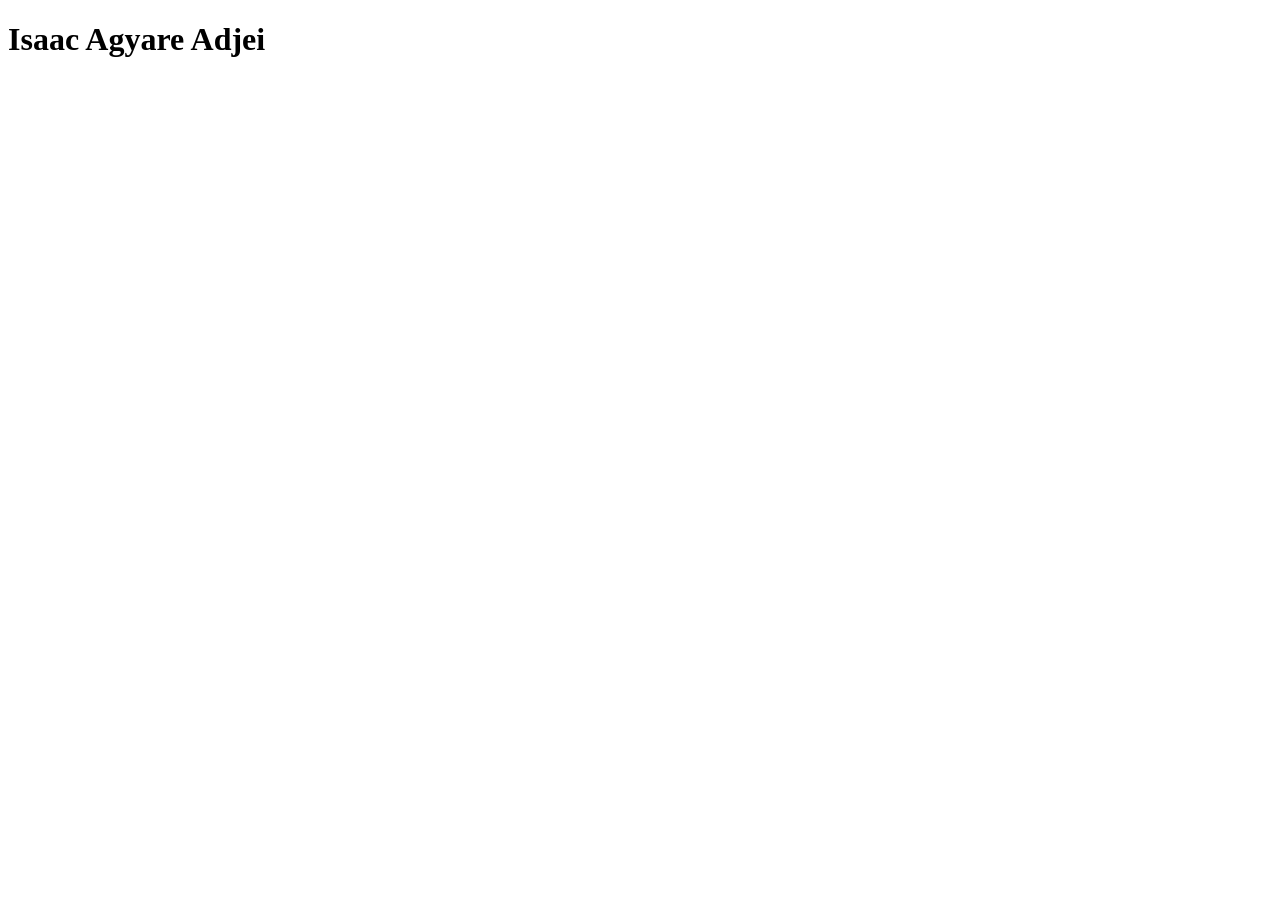
==== index.html @ 4ddbd5c0 "Add initial HTML structure for the homepage" ====
<!DOCTYPE html>
<html lang="en">
<head>
    <meta charset="UTF-8">
    <meta name="viewport" content="width=device-width, initial-scale=1.0">
    <title>Isaac Agyare Adjei</title>
</head>
<body>
    <h1>Isaac Agyare Adjei</h1>
</body>
</html>
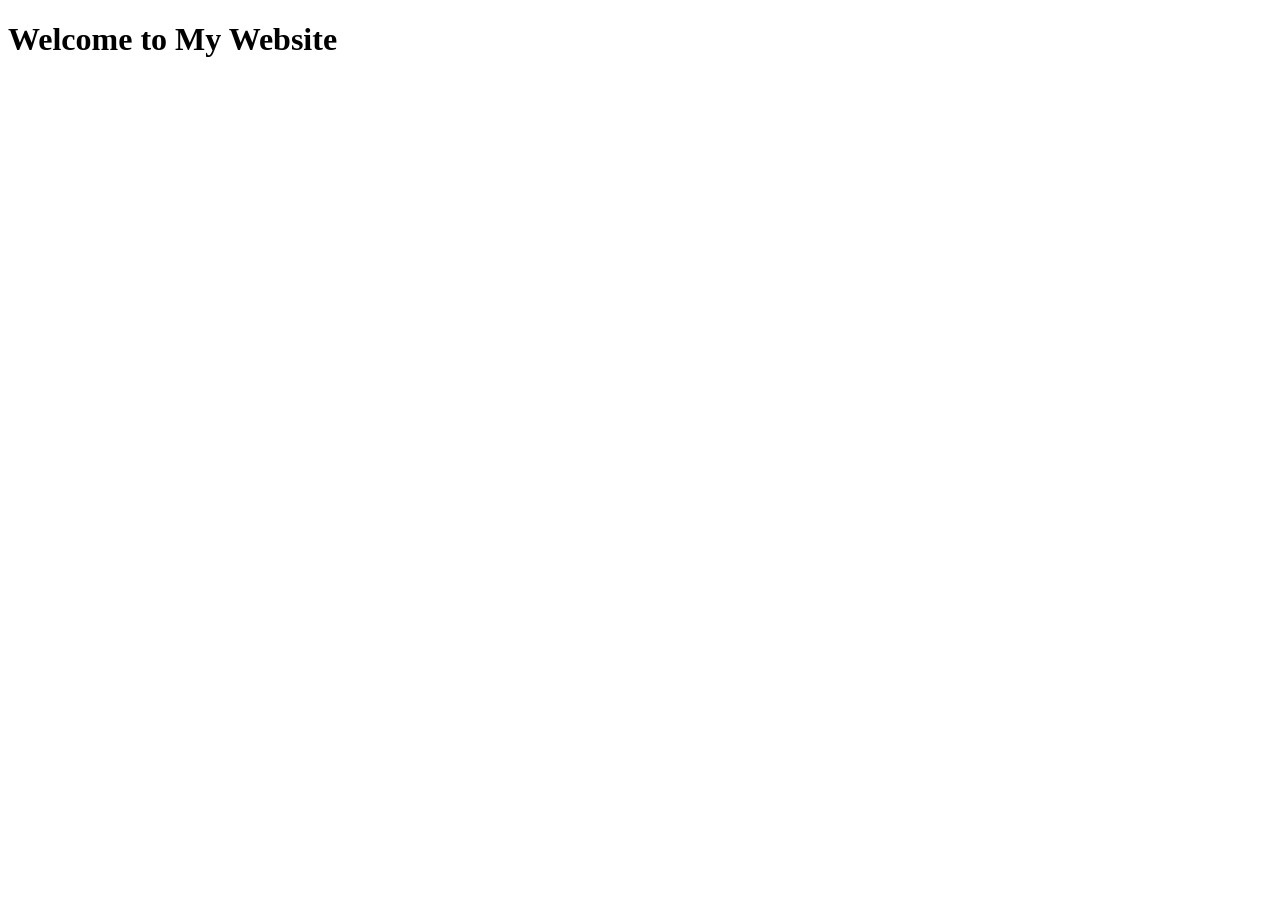
==== commit 2f61784b: "Update heading text on homepage" ====
--- a/index.html
+++ b/index.html
@@ -6,6 +6,6 @@
     <title>Isaac Agyare Adjei</title>
 </head>
 <body>
-    <h1>Isaac Agyare Adjei</h1>
+    <h1>Welcome to My Website</h1>
 </body>
 </html>
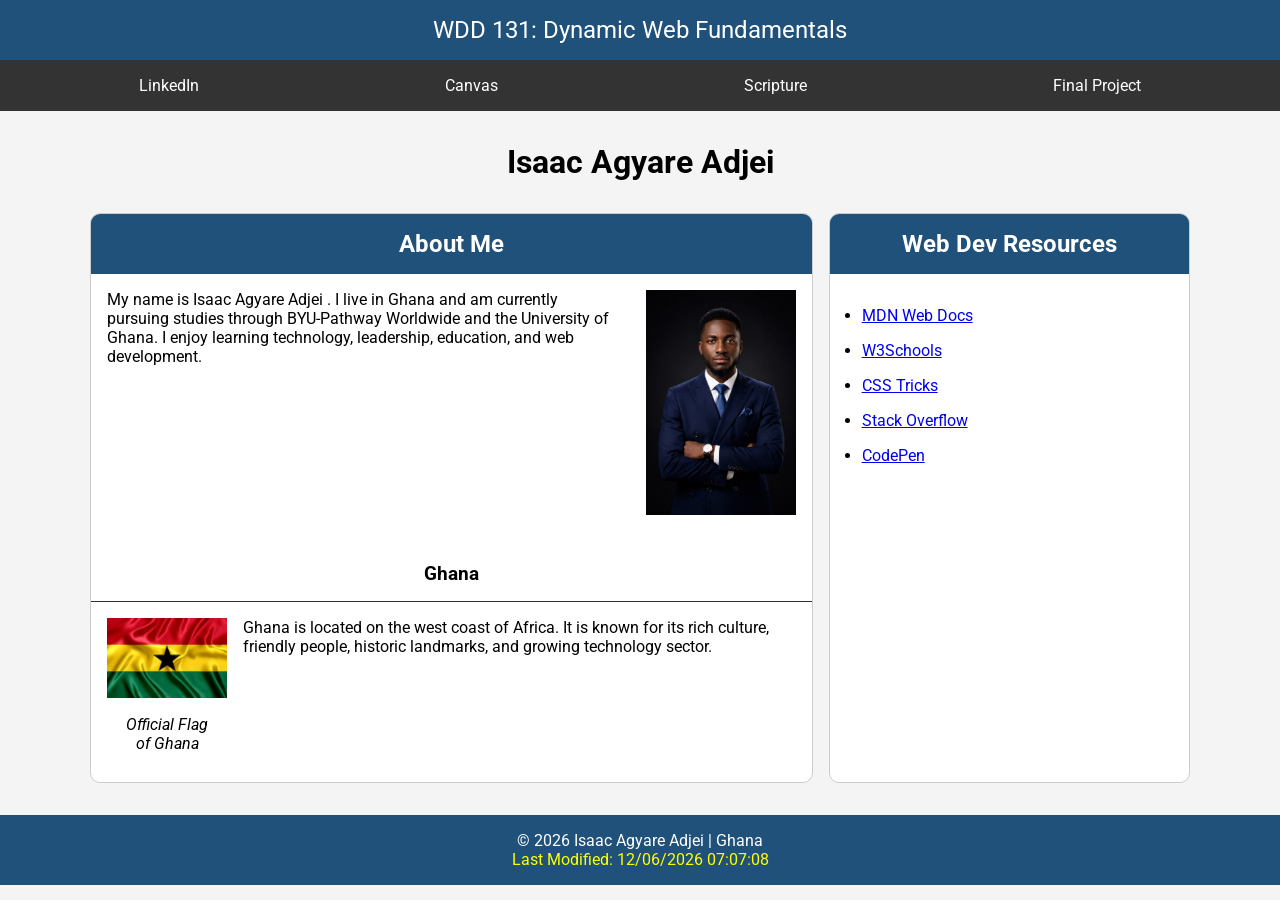
==== commit b4d14640: "week01 modification" ====
--- a/index.html
+++ b/index.html
@@ -2,10 +2,105 @@
 <html lang="en">
 <head>
     <meta charset="UTF-8">
-    <meta name="viewport" content="width=device-width, initial-scale=1.0">
-    <title>Isaac Agyare Adjei</title>
+
+    <meta name="viewport"
+          content="width=device-width, initial-scale=1.0">
+
+    <title>Isaac Agyare Adjei | WDD 131 Dynamic Web Fundamentals</title>
+
+    <meta name="description"
+          content="WDD 131 home page for Isaac Agyare Adjei featuring personal information, Ghana facts, and web development resources.">
+
+    <meta name="author"
+          content="Isaac Agyare Adjei">
+
+    <!-- Google Fonts -->
+    <link rel="preconnect" href="https://fonts.googleapis.com">
+
+    <link rel="preconnect"
+          href="https://fonts.gstatic.com"
+          crossorigin>
+
+    <link href="https://fonts.googleapis.com/css2?family=Roboto:wght@300;400;700&display=swap"
+          rel="stylesheet">
+
+    <link rel="stylesheet" href="styles/base.css">
+
+    <script src="scripts/getdates.js" defer></script>
 </head>
 <body>
-    <h1>Welcome to My Website</h1>
+
+    <header>
+        <span id="course-title">
+            WDD 131: Dynamic Web Fundamentals
+        </span>
+
+        <nav>
+            <a href="https://www.linkedin.com/in/isaac-agyare-adjei-b361b03a9" target="_blank">LinkedIn</a>
+            <a href="https://byupw.instructure.com" target="_blank">Canvas</a>
+            <a href="https://www.churchofjesuschrist.org/study/scriptures" target="_blank">Scripture</a>
+            <a href="#">Final Project</a>
+        </nav>
+    </header>
+
+    <main>
+        <h1>Isaac Agyare Adjei</h1>
+
+        <section class="card">
+            <h2>About Me</h2>
+
+            <div class="about">
+                <p>
+                    My name is Isaac Agyare Adjei . I live in Ghana and am currently
+                    pursuing studies through BYU-Pathway Worldwide and the
+                    University of Ghana. I enjoy learning technology,
+                    leadership, education, and web development.
+                </p>
+           
+                <img src="images/profile.jpg"
+                     alt="Isaac Agyare Adjei">
+                
+            
+            </div>
+
+            <h3>Ghana</h3>
+
+            <div class="country">
+              <figure>
+                <img src="images/ghana-flag.jpeg"
+                     alt="Flag of Ghana">
+                <figcaption>Official Flag of Ghana</figcaption>
+            </figure>
+
+                <p>
+                    Ghana is located on the west coast of Africa.
+                    It is known for its rich culture, friendly people,
+                    historic landmarks, and growing technology sector.
+                </p>
+            </div>
+        </section>
+
+        <section class="card">
+            <h2>Web Dev Resources</h2>
+
+            <ul>
+                <li><a href="https://developer.mozilla.org">MDN Web Docs</a></li>
+                <li><a href="https://www.w3schools.com">W3Schools</a></li>
+                <li><a href="https://css-tricks.com">CSS Tricks</a></li>
+                <li><a href="https://stackoverflow.com">Stack Overflow</a></li>
+                <li><a href="https://codepen.io">CodePen</a></li>
+            </ul>
+        </section>
+    </main>
+
+    <footer>
+        <p>
+            &copy; <span id="currentYear"></span>
+            Isaac Agyare Adjei | Ghana
+        </p>
+
+        <p id="lastModified"></p>
+    </footer>
+
 </body>
 </html>
--- a/styles/base.css
+++ b/styles/base.css
@@ -0,0 +1,133 @@
+* {
+    margin: 0;
+    padding: 0;
+    box-sizing: border-box;
+}
+
+body {
+    font-family: Arial, sans-serif;
+    background-color: #f4f4f4;
+     font-family: 'Roboto', sans-serif;
+}
+
+header {
+    background: #1f517a;
+    color: white;
+    text-align: center;
+}
+
+#course-title {
+    display: block;
+    padding: 1rem;
+    font-size: 1.5rem;
+}
+
+nav {
+    display: flex;
+    justify-content: space-around;
+    background-color: #333;
+    padding: 1rem;
+}
+
+nav a {
+    color: white;
+    text-decoration: none;
+}
+
+nav a:hover {
+    color: gold;
+}
+
+main {
+    max-width: 1100px;
+    margin: 2rem auto;
+    display: grid;
+    grid-template-columns: 2fr 1fr;
+    gap: 1rem;
+}
+
+h1 {
+    grid-column: 1 / 3;
+    text-align: center;
+    margin-bottom: 1rem;
+}
+
+.card {
+    background: white;
+    border: 1px solid #ccc;
+    border-radius: 10px;
+    overflow: hidden;
+}
+
+.card h2 {
+    background-color: #1f517a;
+    color: white;
+    padding: 1rem;
+    text-align: center;
+}
+
+
+.card h3 {
+    padding: 1rem;
+    text-align: center;
+border-bottom: solid 1px #333;
+}
+
+figcaption {
+    text-align: center;
+    font-style: italic;
+    padding: 0.8rem;
+
+ }
+
+.about {
+    display: flex;
+    gap: 1rem;
+    padding: 1rem;
+}
+
+
+
+.about img {
+float:right;
+margin: 0 0 1rem 1rem;
+    width: 150px;
+    height: auto;
+}
+
+
+.figure p {
+   line-height: 1.8em;
+   font-size: 0.9rem;
+   text-align: start;
+   width: 50px;;
+}   
+.country {
+    display: flex;
+    gap: 1rem;
+    padding: 1rem;
+}
+
+.country img {
+    width: 120px;
+    height: auto;
+}
+
+.card ul {
+    padding: 2rem;
+}
+
+.card li {
+    margin-bottom: 1rem;
+}
+
+footer {
+    background-color: #1f517a;
+    color: white;
+    text-align: center;
+    padding: 1rem;
+}
+
+#lastModified {
+    color: yellow;
+}
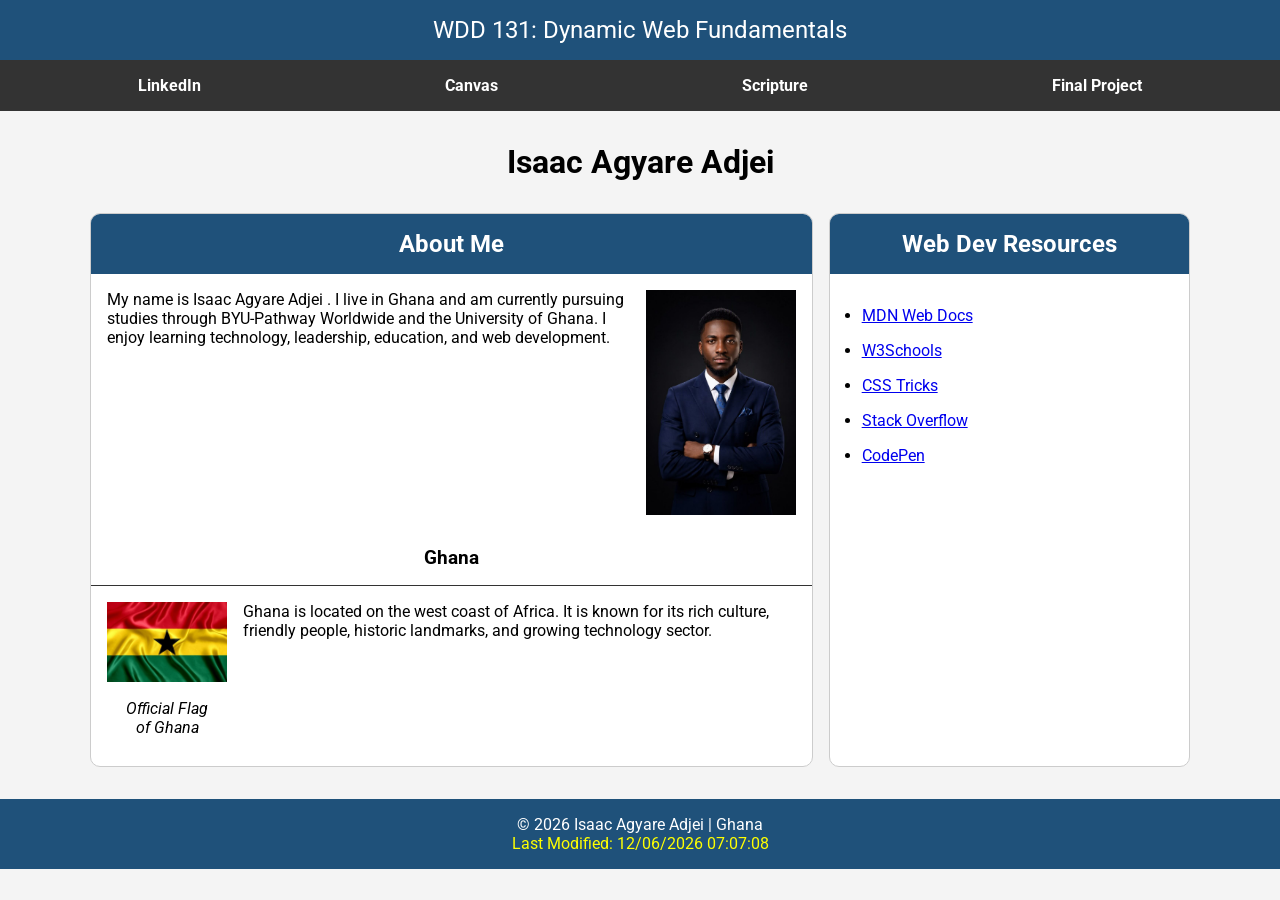
==== commit 57ca8004: "Add files via upload" ====
--- a/index.html
+++ b/index.html
@@ -1,106 +1,106 @@
-<!DOCTYPE html>
-<html lang="en">
-<head>
-    <meta charset="UTF-8">
-
-    <meta name="viewport"
-          content="width=device-width, initial-scale=1.0">
-
-    <title>Isaac Agyare Adjei | WDD 131 Dynamic Web Fundamentals</title>
-
-    <meta name="description"
-          content="WDD 131 home page for Isaac Agyare Adjei featuring personal information, Ghana facts, and web development resources.">
-
-    <meta name="author"
-          content="Isaac Agyare Adjei">
-
-    <!-- Google Fonts -->
-    <link rel="preconnect" href="https://fonts.googleapis.com">
-
-    <link rel="preconnect"
-          href="https://fonts.gstatic.com"
-          crossorigin>
-
-    <link href="https://fonts.googleapis.com/css2?family=Roboto:wght@300;400;700&display=swap"
-          rel="stylesheet">
-
-    <link rel="stylesheet" href="styles/base.css">
-
-    <script src="scripts/getdates.js" defer></script>
-</head>
-<body>
-
-    <header>
-        <span id="course-title">
-            WDD 131: Dynamic Web Fundamentals
-        </span>
-
-        <nav>
-            <a href="https://www.linkedin.com/in/isaac-agyare-adjei-b361b03a9" target="_blank">LinkedIn</a>
-            <a href="https://byupw.instructure.com" target="_blank">Canvas</a>
-            <a href="https://www.churchofjesuschrist.org/study/scriptures" target="_blank">Scripture</a>
-            <a href="#">Final Project</a>
-        </nav>
-    </header>
-
-    <main>
-        <h1>Isaac Agyare Adjei</h1>
-
-        <section class="card">
-            <h2>About Me</h2>
-
-            <div class="about">
-                <p>
-                    My name is Isaac Agyare Adjei . I live in Ghana and am currently
-                    pursuing studies through BYU-Pathway Worldwide and the
-                    University of Ghana. I enjoy learning technology,
-                    leadership, education, and web development.
-                </p>
-           
-                <img src="images/profile.jpg"
-                     alt="Isaac Agyare Adjei">
-                
-            
-            </div>
-
-            <h3>Ghana</h3>
-
-            <div class="country">
-              <figure>
-                <img src="images/ghana-flag.jpeg"
-                     alt="Flag of Ghana">
-                <figcaption>Official Flag of Ghana</figcaption>
-            </figure>
-
-                <p>
-                    Ghana is located on the west coast of Africa.
-                    It is known for its rich culture, friendly people,
-                    historic landmarks, and growing technology sector.
-                </p>
-            </div>
-        </section>
-
-        <section class="card">
-            <h2>Web Dev Resources</h2>
-
-            <ul>
-                <li><a href="https://developer.mozilla.org">MDN Web Docs</a></li>
-                <li><a href="https://www.w3schools.com">W3Schools</a></li>
-                <li><a href="https://css-tricks.com">CSS Tricks</a></li>
-                <li><a href="https://stackoverflow.com">Stack Overflow</a></li>
-                <li><a href="https://codepen.io">CodePen</a></li>
-            </ul>
-        </section>
-    </main>
-
-    <footer>
-        <p>
-            &copy; <span id="currentYear"></span>
-            Isaac Agyare Adjei | Ghana
-        </p>
-
-        <p id="lastModified"></p>
-    </footer>
-
-</body>
+<!DOCTYPE html>
+<html lang="en">
+<head>
+    <meta charset="UTF-8">
+
+    <meta name="viewport"
+          content="width=device-width, initial-scale=1.0">
+
+    <title>Isaac Agyare Adjei | WDD 131 Dynamic Web Fundamentals</title>
+
+    <meta name="description"
+          content="WDD 131 home page for Isaac Agyare Adjei featuring personal information, Ghana facts, and web development resources.">
+
+    <meta name="author"
+          content="Isaac Agyare Adjei">
+
+    <!-- Google Fonts -->
+    <link rel="preconnect" href="https://fonts.googleapis.com">
+
+    <link rel="preconnect"
+          href="https://fonts.gstatic.com"
+          crossorigin>
+
+    <link href="https://fonts.googleapis.com/css2?family=Roboto:wght@300;400;700&display=swap"
+          rel="stylesheet">
+
+    <link rel="stylesheet" href="styles/base.css">
+
+    <script src="scripts/getdates.js" defer></script>
+</head>
+<body>
+
+    <header>
+        <span id="course-title">
+            WDD 131: Dynamic Web Fundamentals
+        </span>
+
+        <nav>
+            <a href="https://www.linkedin.com/in/isaac-agyare-adjei-b361b03a9" target="_blank">LinkedIn</a>
+            <a href="https://byupw.instructure.com" target="_blank">Canvas</a>
+            <a href="https://www.churchofjesuschrist.org/study/scriptures" target="_blank">Scripture</a>
+            <a href="#">Final Project</a>
+        </nav>
+    </header>
+
+    <main>
+        <h1>Isaac Agyare Adjei</h1>
+
+        <section class="card">
+            <h2>About Me</h2>
+
+            <div class="about">
+                <p>
+                    My name is Isaac Agyare Adjei . I live in Ghana and am currently
+                    pursuing studies through BYU-Pathway Worldwide and the
+                    University of Ghana. I enjoy learning technology,
+                    leadership, education, and web development.
+                </p>
+           
+                <img src="images/profile.jpg"
+                     alt="Isaac Agyare Adjei">
+                
+            
+            </div>
+
+            <h3>Ghana</h3>
+
+            <div class="country">
+              <figure>
+                <img src="images/ghana-flag.jpeg"
+                     alt="Flag of Ghana">
+                <figcaption>Official Flag of Ghana</figcaption>
+            </figure>
+
+                <p>
+                    Ghana is located on the west coast of Africa.
+                    It is known for its rich culture, friendly people,
+                    historic landmarks, and growing technology sector.
+                </p>
+            </div>
+        </section>
+
+        <section class="card">
+            <h2>Web Dev Resources</h2>
+
+            <ul>
+                <li><a href="https://developer.mozilla.org">MDN Web Docs</a></li>
+                <li><a href="https://www.w3schools.com">W3Schools</a></li>
+                <li><a href="https://css-tricks.com">CSS Tricks</a></li>
+                <li><a href="https://stackoverflow.com">Stack Overflow</a></li>
+                <li><a href="https://codepen.io">CodePen</a></li>
+            </ul>
+        </section>
+    </main>
+
+    <footer>
+        <p>
+            &copy; <span id="currentYear"></span>
+            Isaac Agyare Adjei | Ghana
+        </p>
+
+        <p id="lastModified"></p>
+    </footer>
+
+</body>
 </html>
--- a/styles/base.css
+++ b/styles/base.css
@@ -1,133 +1,132 @@
-* {
-    margin: 0;
-    padding: 0;
-    box-sizing: border-box;
-}
-
-body {
-    font-family: Arial, sans-serif;
-    background-color: #f4f4f4;
-     font-family: 'Roboto', sans-serif;
-}
-
-header {
-    background: #1f517a;
-    color: white;
-    text-align: center;
-}
-
-#course-title {
-    display: block;
-    padding: 1rem;
-    font-size: 1.5rem;
-}
-
-nav {
-    display: flex;
-    justify-content: space-around;
-    background-color: #333;
-    padding: 1rem;
-}
-
-nav a {
-    color: white;
-    text-decoration: none;
-}
-
-nav a:hover {
-    color: gold;
-}
-
-main {
-    max-width: 1100px;
-    margin: 2rem auto;
-    display: grid;
-    grid-template-columns: 2fr 1fr;
-    gap: 1rem;
-}
-
-h1 {
-    grid-column: 1 / 3;
-    text-align: center;
-    margin-bottom: 1rem;
-}
-
-.card {
-    background: white;
-    border: 1px solid #ccc;
-    border-radius: 10px;
-    overflow: hidden;
-}
-
-.card h2 {
-    background-color: #1f517a;
-    color: white;
-    padding: 1rem;
-    text-align: center;
-}
-
-
-.card h3 {
-    padding: 1rem;
-    text-align: center;
-border-bottom: solid 1px #333;
-}
-
-figcaption {
-    text-align: center;
-    font-style: italic;
-    padding: 0.8rem;
-
- }
-
-.about {
-    display: flex;
-    gap: 1rem;
-    padding: 1rem;
-}
-
-
-
-.about img {
-float:right;
-margin: 0 0 1rem 1rem;
-    width: 150px;
-    height: auto;
-}
-
-
-.figure p {
-   line-height: 1.8em;
-   font-size: 0.9rem;
-   text-align: start;
-   width: 50px;;
-}   
-.country {
-    display: flex;
-    gap: 1rem;
-    padding: 1rem;
-}
-
-.country img {
-    width: 120px;
-    height: auto;
-}
-
-.card ul {
-    padding: 2rem;
-}
-
-.card li {
-    margin-bottom: 1rem;
-}
-
-footer {
-    background-color: #1f517a;
-    color: white;
-    text-align: center;
-    padding: 1rem;
-}
-
-#lastModified {
-    color: yellow;
-}
+* {
+    margin: 0;
+    padding: 0;
+    box-sizing: border-box;
+}
+
+body {
+    
+    background-color: #f4f4f4;
+     font-family: 'Roboto', sans-serif;
+}
+
+header {
+    background: #1f517a;
+    color: white;
+    text-align: center;
+}
+
+#course-title {
+    display: block;
+    padding: 1rem;
+    font-size: 1.5rem;
+}
+
+nav {
+    display: flex;
+    justify-content: space-around;
+    background-color: #333;
+    padding: 1rem;
+}
+
+nav a {
+    color: white;
+    text-decoration: none;
+    font-weight: bold;
+}
+
+nav a:hover {
+    color: gold;
+}
+
+main {
+    max-width: 1100px;
+    margin: 2rem auto;
+    display: grid;
+    grid-template-columns: 2fr 1fr;
+    gap: 1rem;
+}
+
+h1 {
+    grid-column: 1 / 3;
+    text-align: center;
+    margin-bottom: 1rem;
+}
+
+.card {
+    background: white;
+    border: 1px solid #ccc;
+    border-radius: 10px;
+    overflow: hidden;
+}
+
+.card h2 {
+    background-color: #1f517a;
+    color: white;
+    padding: 1rem;
+    text-align: center;
+}
+
+
+.card h3 {
+    padding: 1rem;
+    text-align: center;
+border-bottom: solid 1px #333;
+}
+
+figcaption {
+    text-align: center;
+    font-style: italic;
+    padding: 0.8rem;
+
+ }
+
+.about {
+    display: flex;
+    gap: 1rem;
+    padding: 1rem;
+}
+
+
+
+.about img {
+    width: 150px;
+    height: auto;
+}
+
+
+.figure p {
+   line-height: 1.8em;
+   font-size: 0.9rem;
+   text-align: start;
+   
+}   
+.country {
+    display: flex;
+    gap: 1rem;
+    padding: 1rem;
+}
+
+.country img {
+    width: 120px;
+    height: auto;
+}
+
+.card ul {
+    padding: 2rem;
+}
+
+.card li {
+    margin-bottom: 1rem;
+}
+
+footer {
+    background-color: #1f517a;
+    color: white;
+    text-align: center;
+    padding: 1rem;
+}
+
+#lastModified {
+    color: yellow;
+}
